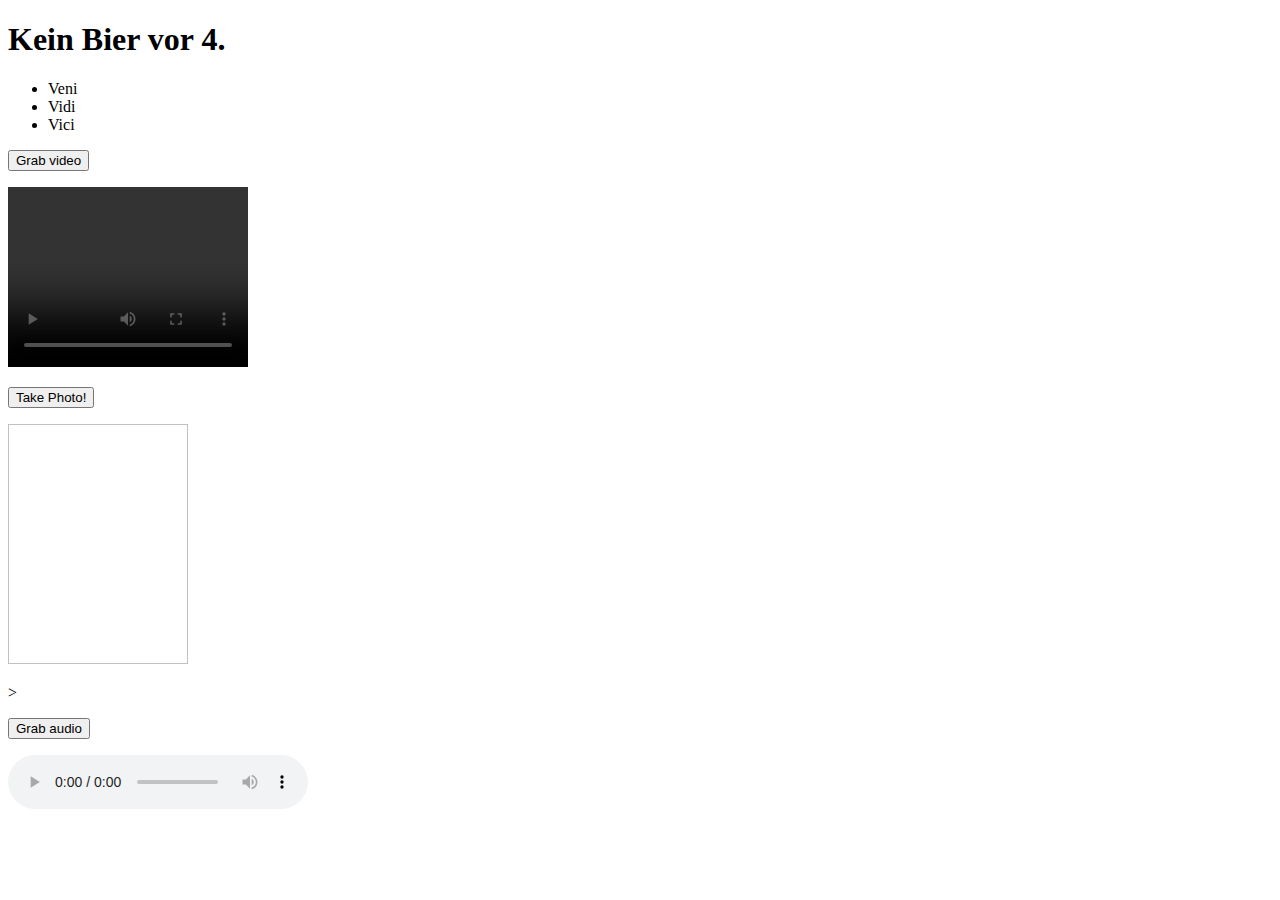
==== index.html @ fe1bfcfa "c" ====
<!DOCTYPE html>
<html lang="en">
  <head>
    <meta charset="UTF-8">
    <meta name="viewport" content="width=device-width, initial-scale=1.0">
    <meta http-equiv="X-UA-Compatible" content="ie=edge">
    <link rel="stylesheet" href="css/style.css">
    <link rel="manifest" href="manifest.json">
    <!-- ios support -->
    <link rel="apple-touch-icon" href="images/icons/icon-72x72.png">
    <link rel="apple-touch-icon" href="images/icons/icon-96x96.png">
    <link rel="apple-touch-icon" href="images/icons/icon-128x128.png">
    <link rel="apple-touch-icon" href="images/icons/icon-144x144.png">
    <link rel="apple-touch-icon" href="images/icons/icon-152x152.png">
    <link rel="apple-touch-icon" href="images/icons/icon-192x192.png">
    <link rel="apple-touch-icon" href="images/icons/icon-384x384.png">
    <link rel="apple-touch-icon" href="images/icons/icon-512x512.png">
    <meta name="apple-mobile-web-app-status-bar" content="#db4938">
    <meta name="theme-color" content="#db4938">
    <title>Vollbier1589</title>
  </head>
  <body>
    <main>
      <nav>
        <h1>Kein Bier vor 4.</h1>
        <ul>
          <li>Veni</li>
          <li>Vidi</li>
          <li>Vici</li>
        </ul>
      </nav>
      <div class="columns">
        <div class="column">
          <p><button type="button" onclick="getStream('video')">Grab video</button></p>

          <video controls autoplay style="height:180px; width: 240px;"></video>
        </div>
        <div class="column">
          <p><button onclick="takePhoto()">Take Photo!</button></p>
          <p><img id="imageTag" width="180" height="240"></p>>
        </div>
        <div class="column">
          <p><button type="button" onclick="getStream('audio')">Grab audio</button></p>

          <audio controls></audio>
        </div>

      </div>

      <div class="container"></div>
    </main>
    <script src="js/app.js"></script>
  </body>
</html>
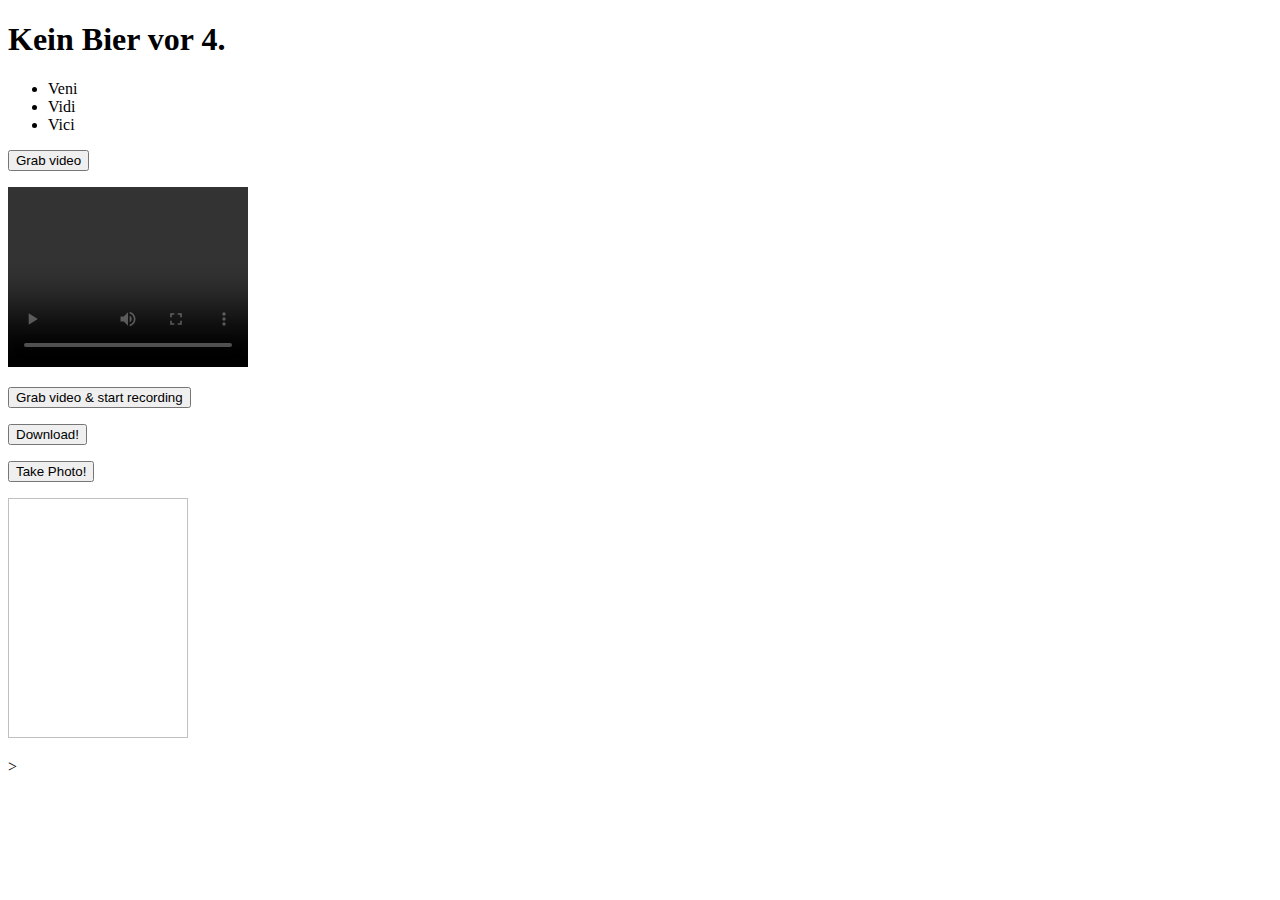
==== commit 59749434: "Update index.html" ====
--- a/index.html
+++ b/index.html
@@ -35,16 +35,15 @@
 
           <video controls autoplay style="height:180px; width: 240px;"></video>
         </div>
+
+        <div class="column">
+          <p><button onclick="getStream()">Grab video & start recording</button></p>
+          <p><button onclick="download()">Download!</button></p>
+        </div>
         <div class="column">
           <p><button onclick="takePhoto()">Take Photo!</button></p>
           <p><img id="imageTag" width="180" height="240"></p>>
         </div>
-        <div class="column">
-          <p><button type="button" onclick="getStream('audio')">Grab audio</button></p>
-
-          <audio controls></audio>
-        </div>
-
       </div>
 
       <div class="container"></div>
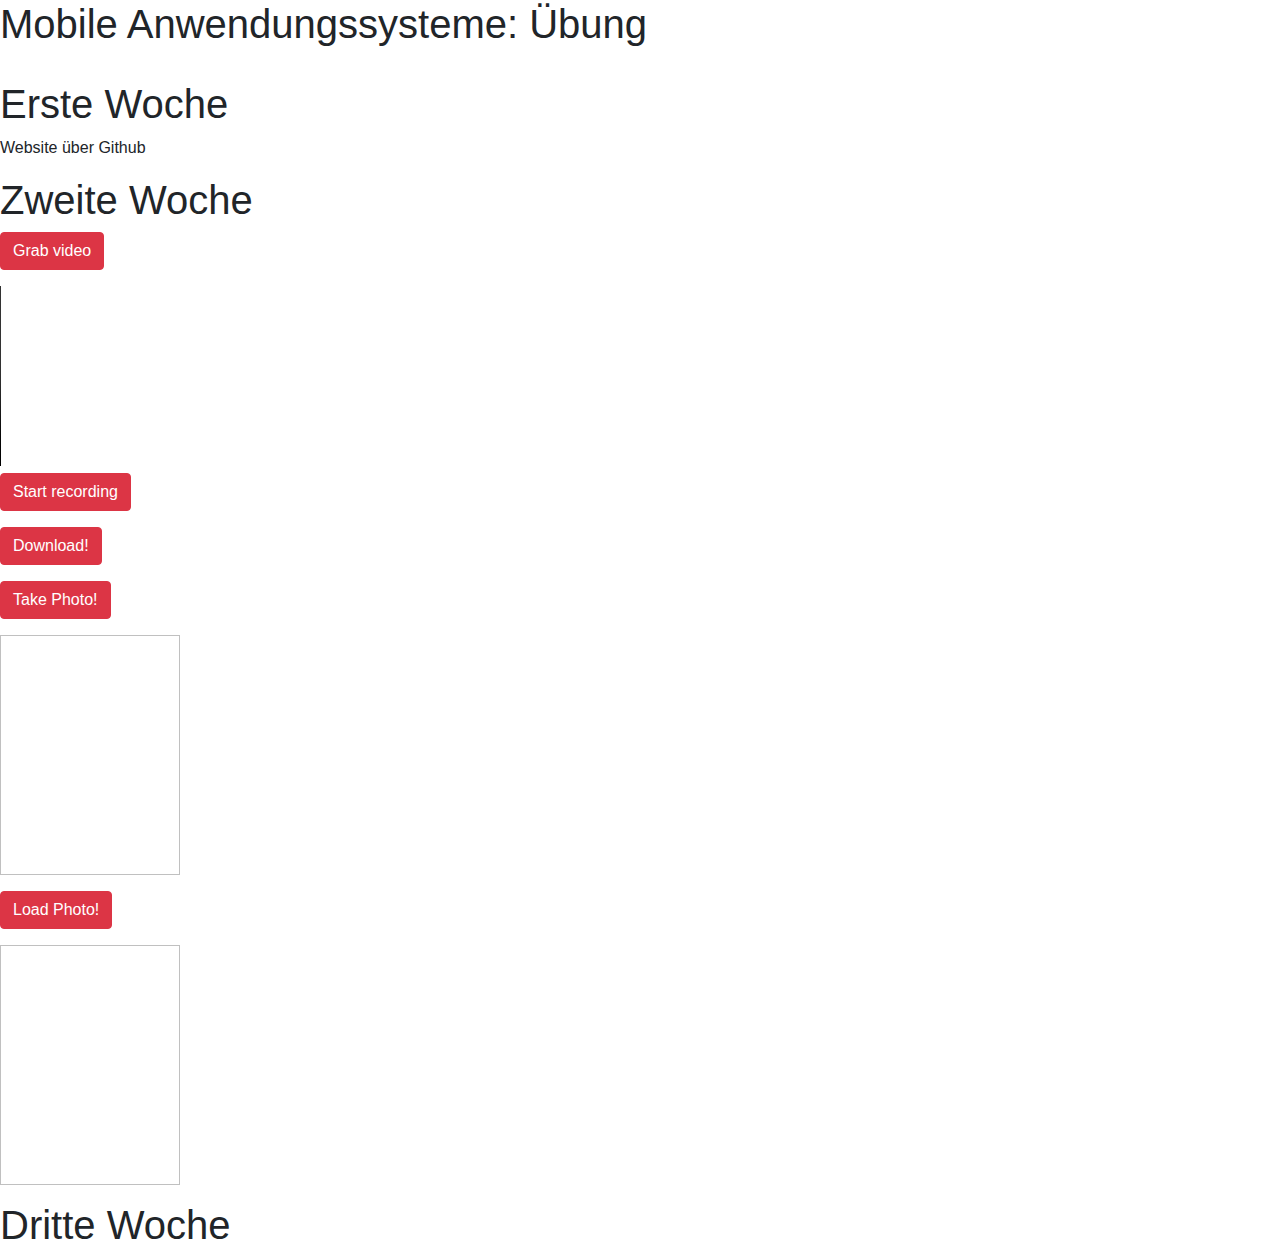
==== commit 9800549b: "a" ====
--- a/index.html
+++ b/index.html
@@ -1,6 +1,7 @@
 <!DOCTYPE html>
 <html lang="en">
   <head>
+    <link rel="stylesheet" href="https://maxcdn.bootstrapcdn.com/bootstrap/4.0.0/css/bootstrap.min.css" integrity="sha384-Gn5384xqQ1aoWXA+058RXPxPg6fy4IWvTNh0E263XmFcJlSAwiGgFAW/dAiS6JXm" crossorigin="anonymous">
     <meta charset="UTF-8">
     <meta name="viewport" content="width=device-width, initial-scale=1.0">
     <meta http-equiv="X-UA-Compatible" content="ie=edge">
@@ -17,35 +18,38 @@
     <link rel="apple-touch-icon" href="images/icons/icon-512x512.png">
     <meta name="apple-mobile-web-app-status-bar" content="#db4938">
     <meta name="theme-color" content="#db4938">
-    <title>Vollbier1589</title>
+    <title>MoAn</title>
   </head>
   <body>
     <main>
       <nav>
-        <h1>Kein Bier vor 4.</h1>
-        <ul>
-          <li>Veni</li>
-          <li>Vidi</li>
-          <li>Vici</li>
-        </ul>
+        <h1>Mobile Anwendungssysteme: Übung</h1>
       </nav>
+    </br>
+      <h1>Erste Woche</h2>
+          <p>Website über Github</p>
+      <h1>Zweite Woche</h1>
       <div class="columns">
         <div class="column">
-          <p><button type="button" onclick="getStream('video')">Grab video</button></p>
+          <p><button type="button" class="btn btn-danger" onclick="getStream('video')">Grab video</button></p>
 
           <video controls autoplay style="height:180px; width: 240px;"></video>
         </div>
 
         <div class="column">
-          <p><button onclick="getStream()">Grab video & start recording</button></p>
-          <p><button onclick="download()">Download!</button></p>
+          <p><button type="button" class="btn btn-danger" onclick="getStream()">Start recording</button></p>
+          <p><button type="button" class="btn btn-danger" onclick="download()">Download!</button></p>
         </div>
         <div class="column">
-          <p><button onclick="takePhoto()">Take Photo!</button></p>
-          <p><img id="imageTag" width="180" height="240"></p>>
+          <p><button type="button" class="btn btn-danger" onclick="takePhoto()">Take Photo!</button></p>
+          <p><img id="imageTag" width="180" height="240"></p>
+        </div>
+        <div class="column">
+          <p><button type="button" class="btn btn-danger" onclick="loadPhoto()">Load Photo!</button></p>
+          <p><img id="myicon" width="180" height="240"></p>
         </div>
       </div>
-
+      <h1>Dritte Woche</h1>
       <div class="container"></div>
     </main>
     <script src="js/app.js"></script>
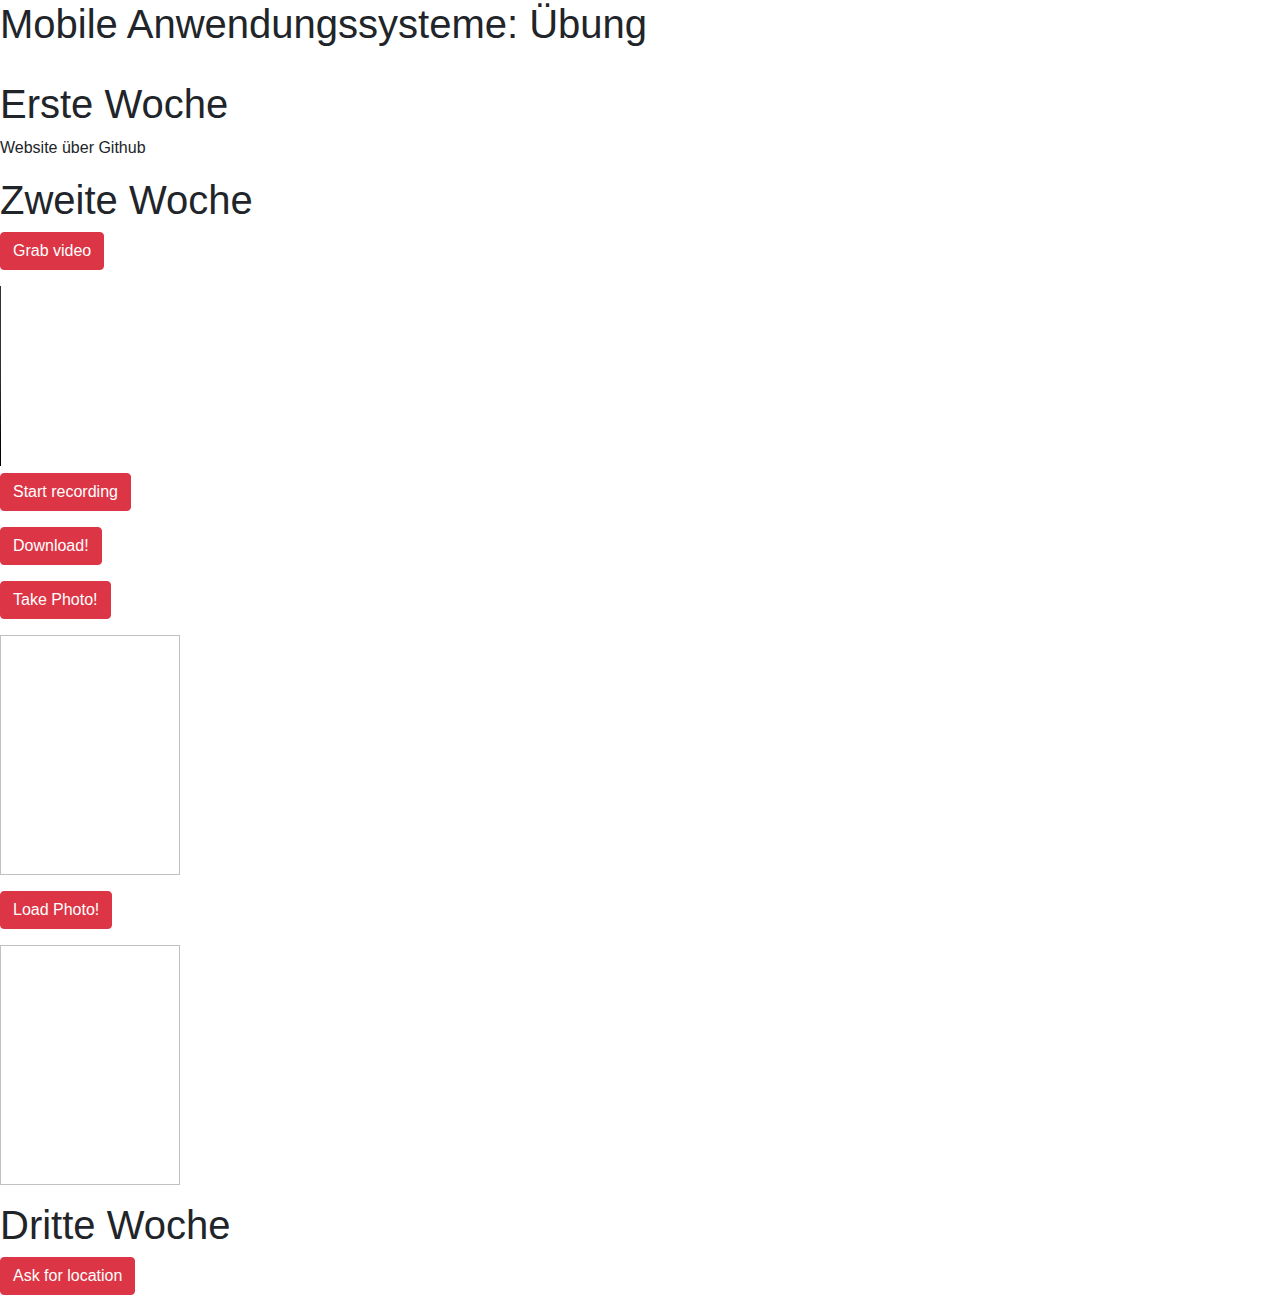
==== commit 302516d0: "location" ====
--- a/index.html
+++ b/index.html
@@ -36,7 +36,7 @@
           <video controls autoplay style="height:180px; width: 240px;"></video>
         </div>
 
-        <div class="column">
+        <div class="button-group">
           <p><button type="button" class="btn btn-danger" onclick="getStream()">Start recording</button></p>
           <p><button type="button" class="btn btn-danger" onclick="download()">Download!</button></p>
         </div>
@@ -50,6 +50,9 @@
         </div>
       </div>
       <h1>Dritte Woche</h1>
+      <button type="button" class="btn btn-danger" id="askButton">Ask for location</button>
+
+<div id="target"></div>
       <div class="container"></div>
     </main>
     <script src="js/app.js"></script>
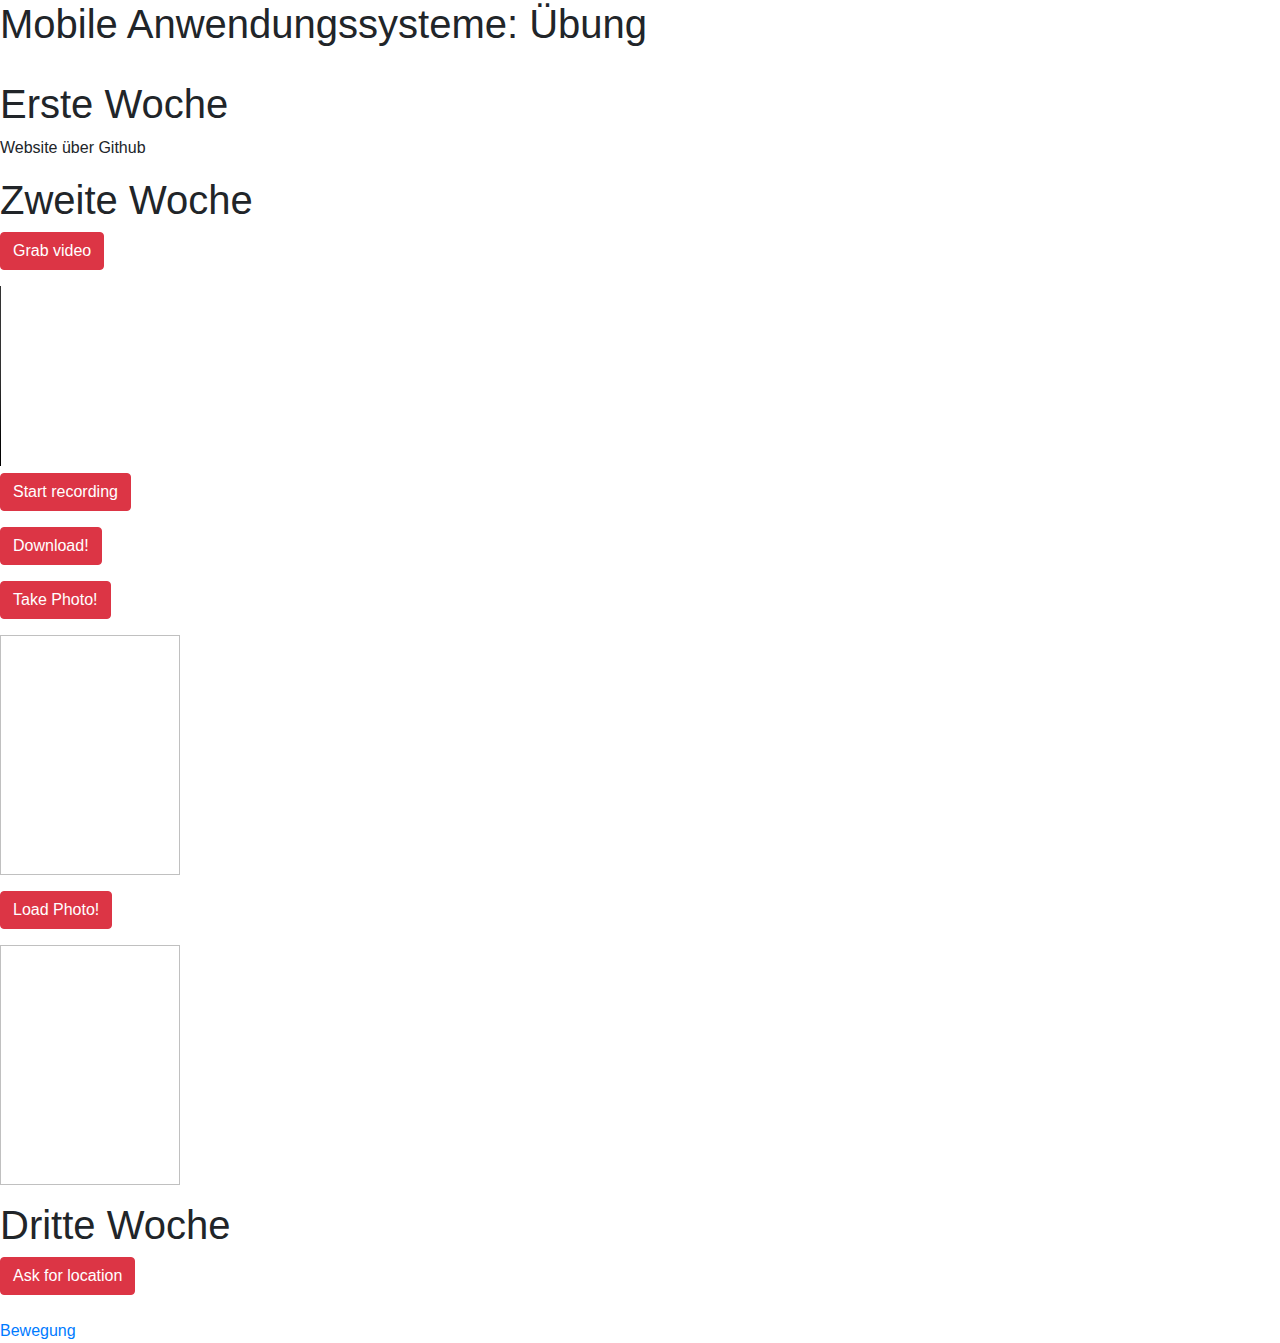
==== commit 9af051b7: "Update index.html" ====
--- a/index.html
+++ b/index.html
@@ -51,7 +51,11 @@
       </div>
       <h1>Dritte Woche</h1>
       <button type="button" class="btn btn-danger" id="askButton">Ask for location</button>
-
+    </br>
+    </br>
+    <a href="https://sirnemnem.github.io/geo.html" title="Bewegung">
+    Bewegung
+    </a>
 <div id="target"></div>
       <div class="container"></div>
     </main>
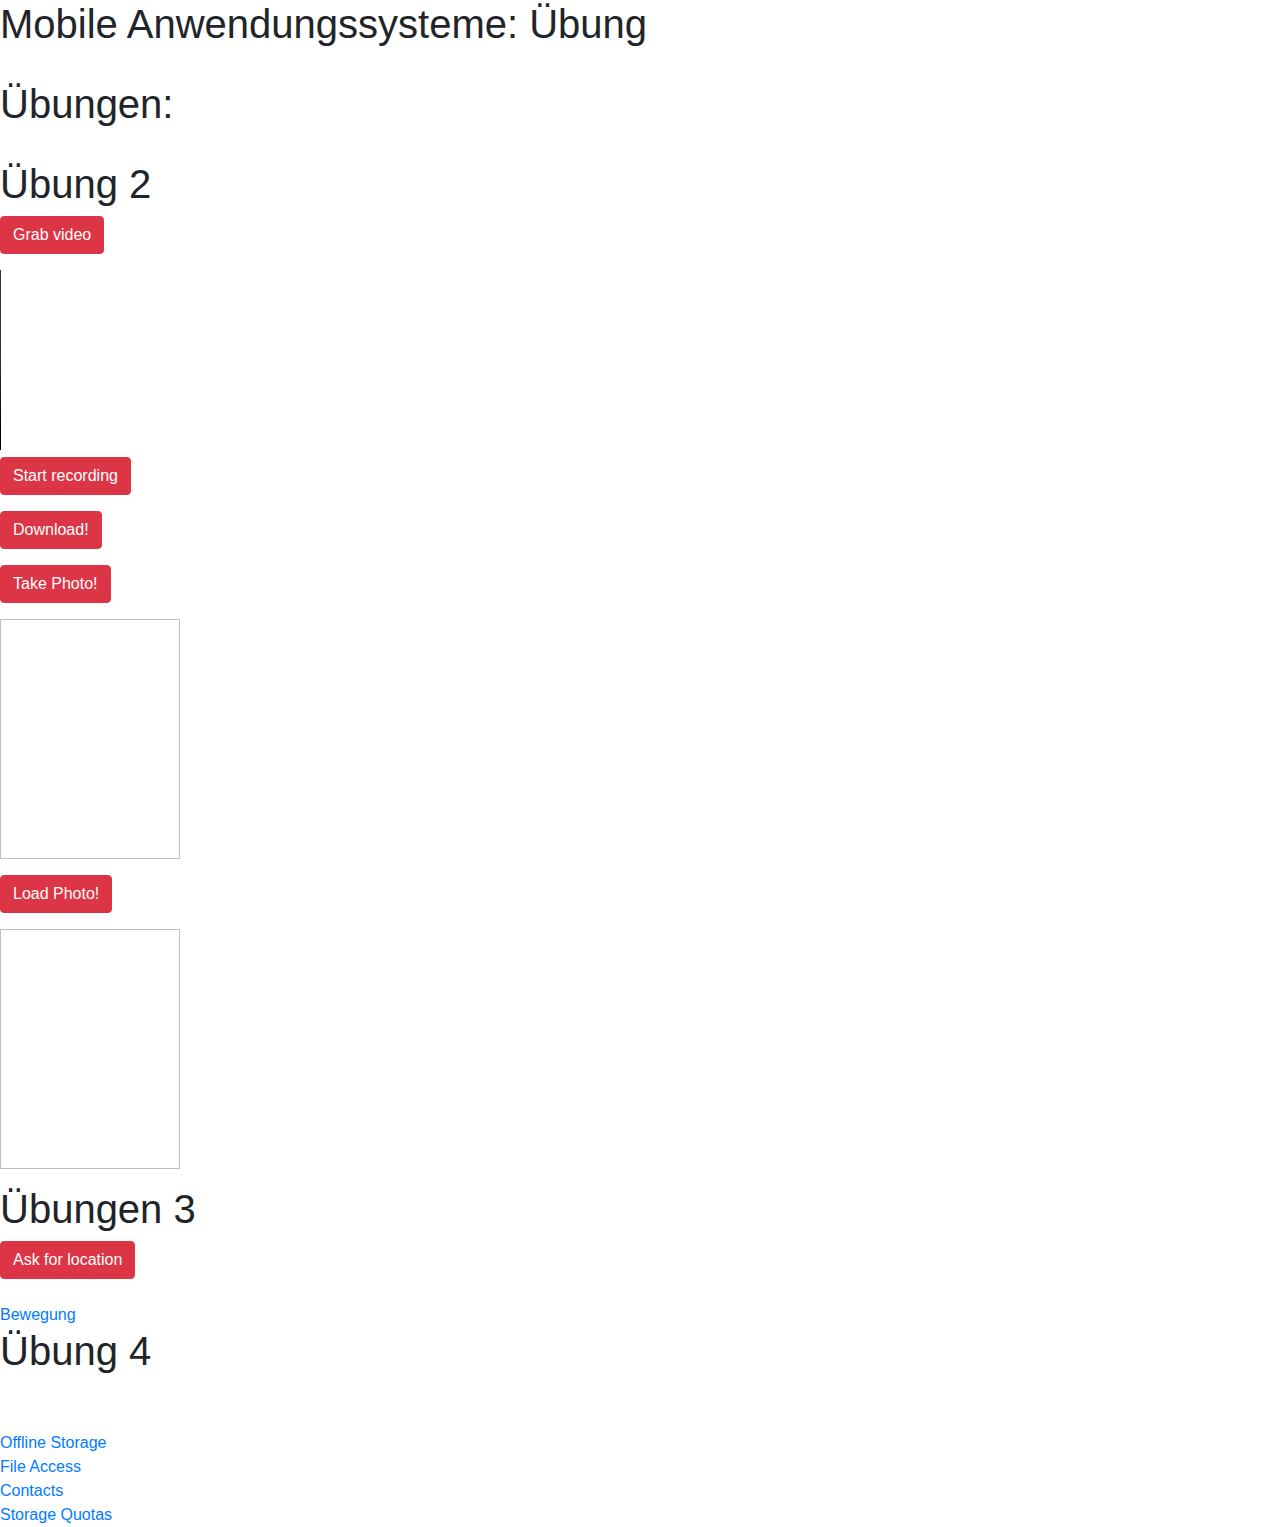
==== commit dccf5799: "Update index.html" ====
--- a/index.html
+++ b/index.html
@@ -26,9 +26,9 @@
         <h1>Mobile Anwendungssysteme: Übung</h1>
       </nav>
     </br>
-      <h1>Erste Woche</h2>
-          <p>Website über Github</p>
-      <h1>Zweite Woche</h1>
+      <h1>Übungen:</h2>
+    </br>
+      <h1>Übung 2</h1>
       <div class="columns">
         <div class="column">
           <p><button type="button" class="btn btn-danger" onclick="getStream('video')">Grab video</button></p>
@@ -49,12 +49,31 @@
           <p><img id="myicon" width="180" height="240"></p>
         </div>
       </div>
-      <h1>Dritte Woche</h1>
+      <h1>Übungen 3</h1>
       <button type="button" class="btn btn-danger" id="askButton">Ask for location</button>
     </br>
     </br>
     <a href="https://sirnemnem.github.io/geo.html" title="Bewegung">
     Bewegung
+    </a>
+    </br>
+    <h1>Übung 4</h2>
+    </br>
+    </br>
+    <a href="https://sirnemnem.github.io/engine.html" title="Offline Storage">
+    Offline Storage
+    </a>
+    </br>
+    <a href="https://sirnemnem.github.io/fileaccess.html" title="File Access">
+    File Access
+    </a>
+    </br>
+    <a href="https://sirnemnem.github.io/contacts.html" title="Contacts">
+    Contacts
+    </a>
+    </br>
+    <a href="https://sirnemnem.github.io/storagequotas.html" title="Storage Quotas">
+    Storage Quotas
     </a>
 <div id="target"></div>
       <div class="container"></div>
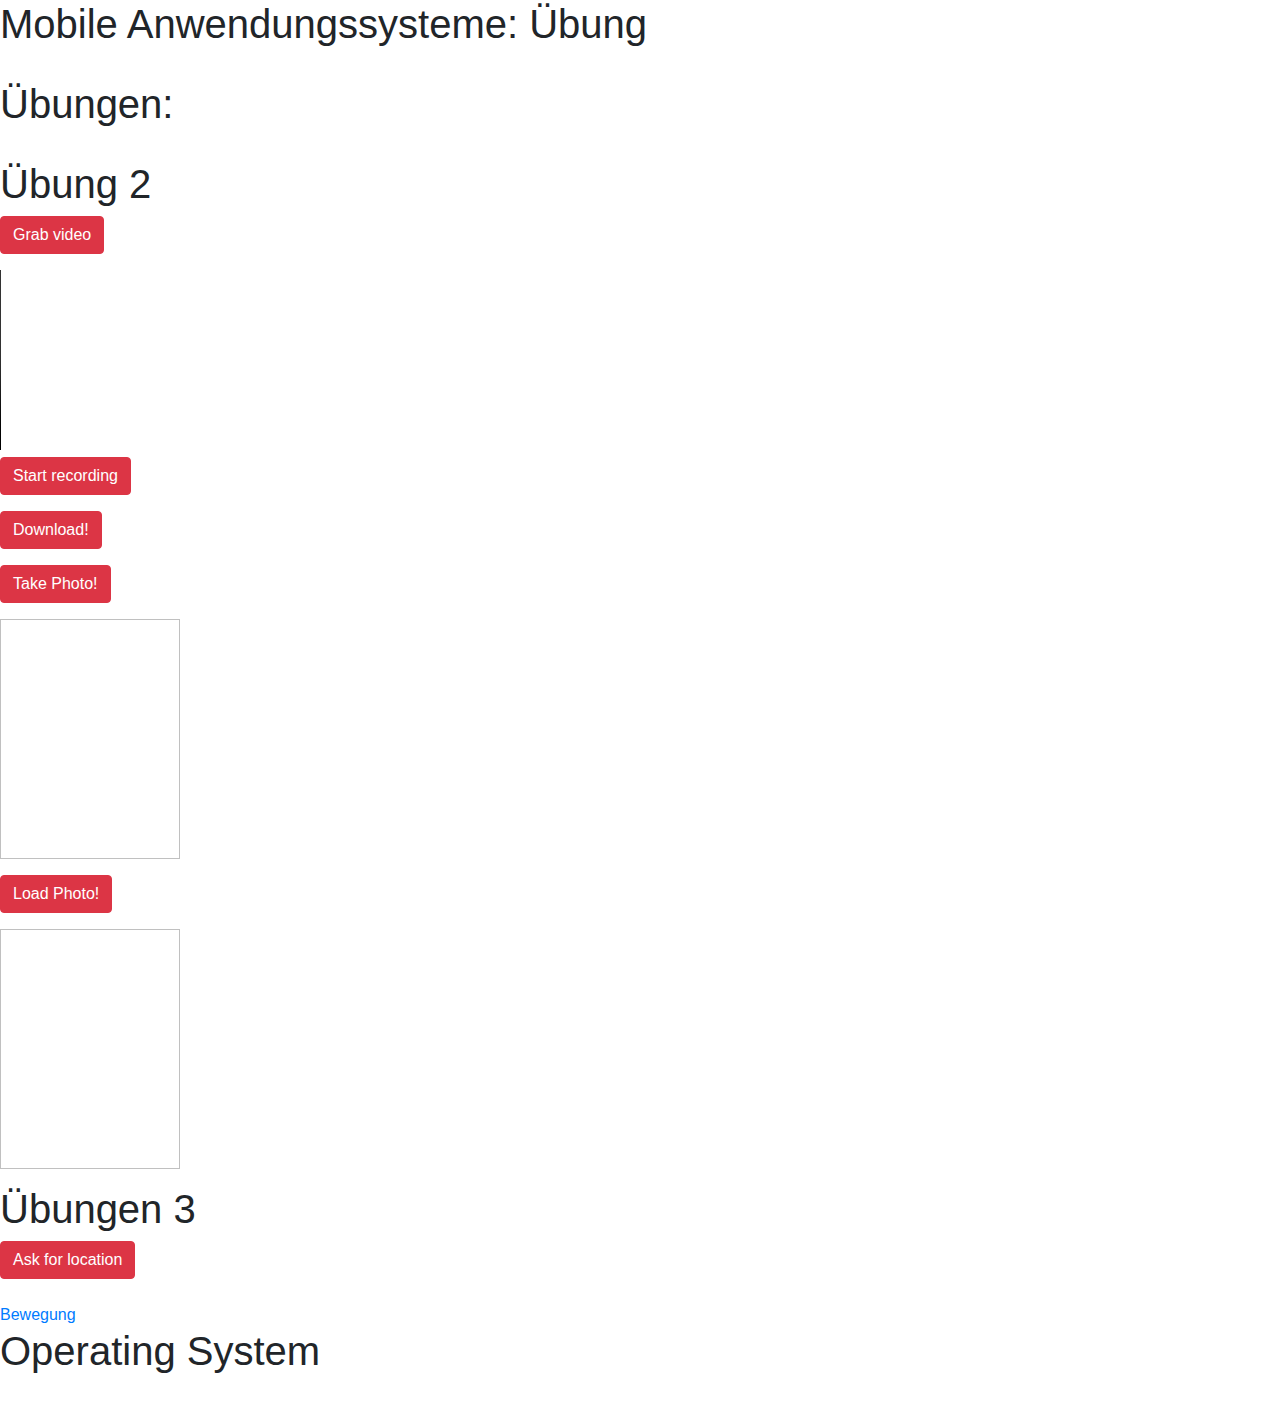
==== commit badeae2f: "Update index.html" ====
--- a/index.html
+++ b/index.html
@@ -57,23 +57,9 @@
     Bewegung
     </a>
     </br>
-    <h1>Übung 4</h2>
-    </br>
-    </br>
-    <a href="https://sirnemnem.github.io/engine.html" title="Offline Storage">
-    Offline Storage
-    </a>
-    </br>
-    <a href="https://sirnemnem.github.io/fileaccess.html" title="File Access">
-    File Access
-    </a>
-    </br>
-    <a href="https://sirnemnem.github.io/contacts.html" title="Contacts">
-    Contacts
-    </a>
-    </br>
-    <a href="https://sirnemnem.github.io/storagequotas.html" title="Storage Quotas">
-    Storage Quotas
+    <h1>Operating System</h2>
+    </br>    
+    <a href="https://sirnemnem.github.io/opsys.html" title="operatingsystem">
     </a>
 <div id="target"></div>
       <div class="container"></div>
